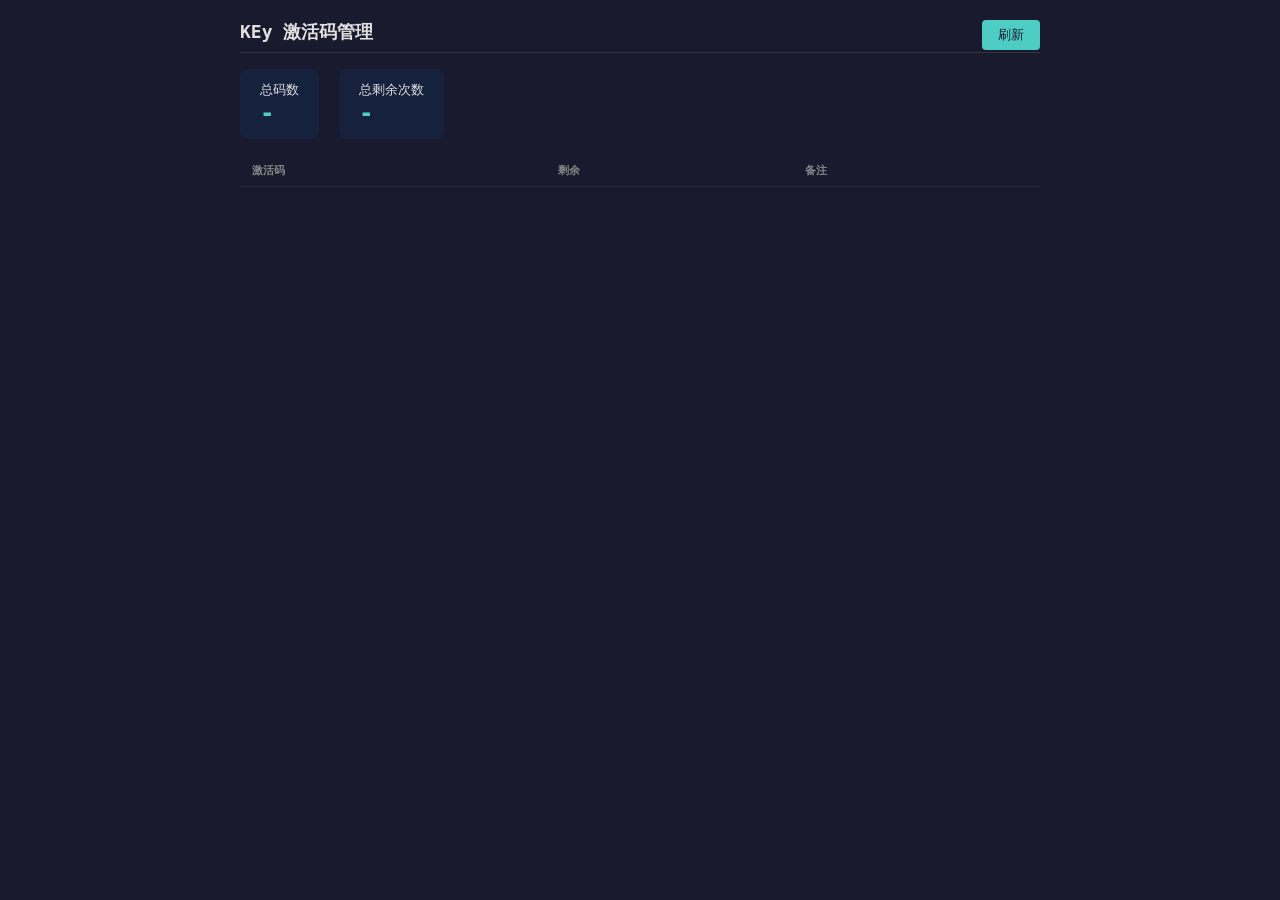
==== frontend/admin.html @ 552806ba "audit: 三轮审计修复 56/61 项 ### 架构重构 - build_chart() 拆为 Pipeline 模式 (4个step函数, 主函数480->80行) - SSE stream_c" ====
<!DOCTYPE html>
<html lang=zh-CN>
<head><meta charset=UTF-8><meta name=viewport content="width=device-width,initial-scale=1">
<title>激活码管理</title>
<style>
body{font-family:monospace;max-width:800px;margin:20px auto;padding:0 16px;background:#1a1a2e;color:#e0e0e0}
h1{font-size:18px;border-bottom:1px solid #333;padding-bottom:8px}
table{width:100%;border-collapse:collapse;margin-top:12px}
th,td{padding:8px 12px;text-align:left;border-bottom:1px solid #2a2a3e}
th{font-size:11px;color:#888;text-transform:uppercase}
td{font-size:13px}
.warn{color:#ff6b6b}.ok{color:#4ecdc4}.good{color:#45b7d1}
.summary{display:flex;gap:20px;margin:16px 0}
.summary div{background:#16213e;padding:12px 20px;border-radius:8px}
.summary .num{font-size:24px;font-weight:700;color:#4ecdc4}
.refresh{float:right;background:#4ecdc4;color:#1a1a2e;border:none;padding:6px 16px;border-radius:4px;cursor:pointer}
</style></head>
<body>
<h1>KEy 激活码管理 <button class=refresh onclick=location.reload()>刷新</button></h1>
<div class=summary>
  <div>总码数<br><span class=num id=totalCodes>-</span></div>
  <div>总剩余次数<br><span class=num id=totalRemaining>-</span></div>
</div>
<table><thead><tr><th>激活码</th><th>剩余</th><th>备注</th></tr></thead><tbody id=tb></tbody></table>
<script>
fetch('/api/admin/codes?key=' + new URLSearchParams(location.search).get('key'))
.then(r => r.json()).then(d => {
  document.getElementById('totalCodes').textContent = d.total_codes;
  document.getElementById('totalRemaining').textContent = d.total_remaining;
  let h = '';
  d.codes.forEach(c => {
    let cls = c.remaining === 0 ? 'warn' : c.remaining <= 3 ? 'ok' : 'good';
    h += '<tr><td>' + c.code + '</td><td class=' + cls + '>' + c.remaining + '</td><td>' + (c.note||'') + '</td></tr>';
  });
  document.getElementById('tb').innerHTML = h;
});
</script>
</body></html>
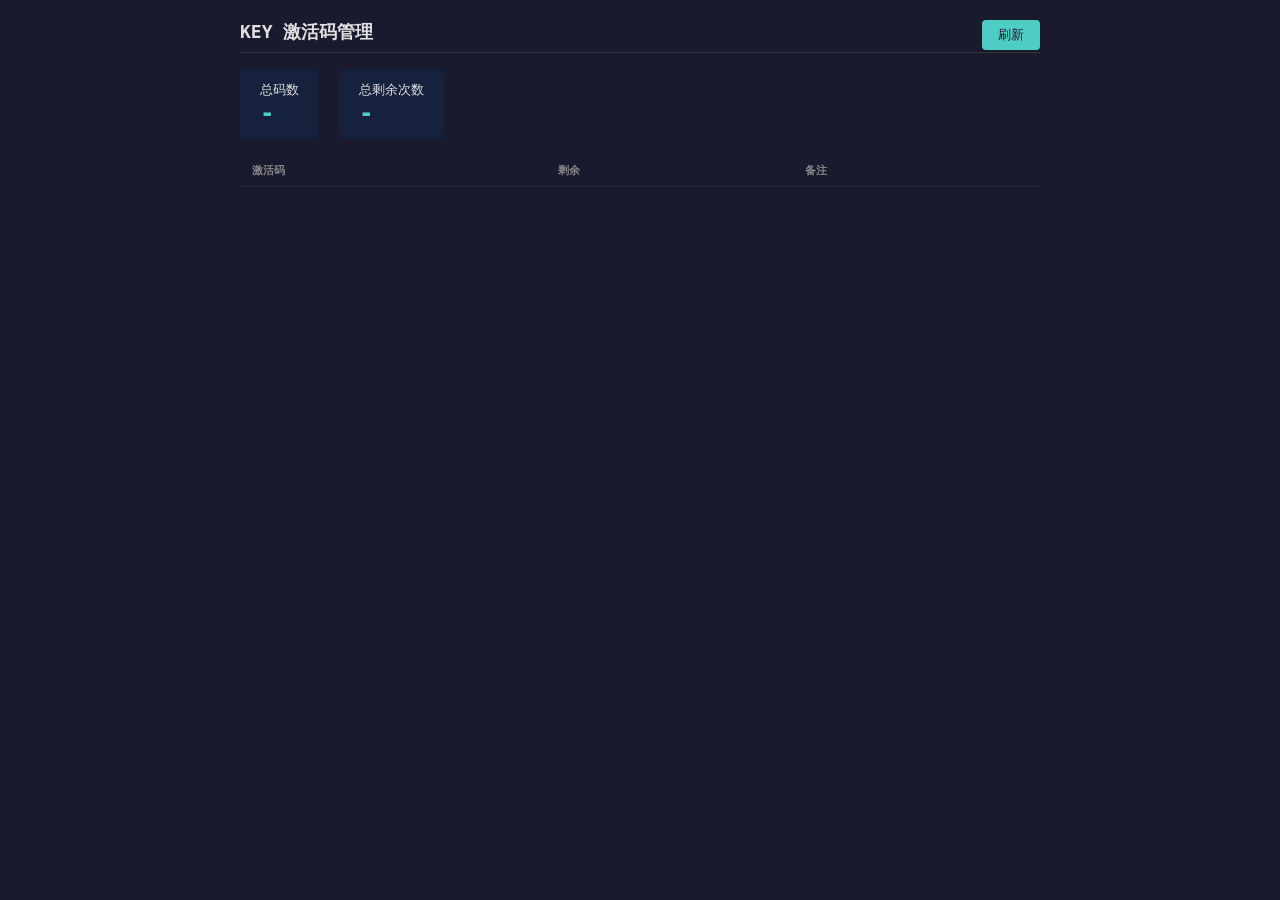
==== commit 0182f518: "fix: harden public request flows" ====
--- a/frontend/admin.html
+++ b/frontend/admin.html
@@ -16,23 +16,39 @@
 .refresh{float:right;background:#4ecdc4;color:#1a1a2e;border:none;padding:6px 16px;border-radius:4px;cursor:pointer}
 </style></head>
 <body>
-<h1>KEy 激活码管理 <button class=refresh onclick=location.reload()>刷新</button></h1>
+<h1>KEY 激活码管理 <button class=refresh id=refreshBtn>刷新</button></h1>
 <div class=summary>
   <div>总码数<br><span class=num id=totalCodes>-</span></div>
   <div>总剩余次数<br><span class=num id=totalRemaining>-</span></div>
 </div>
 <table><thead><tr><th>激活码</th><th>剩余</th><th>备注</th></tr></thead><tbody id=tb></tbody></table>
 <script>
-fetch('/api/admin/codes?key=' + new URLSearchParams(location.search).get('key'))
-.then(r => r.json()).then(d => {
-  document.getElementById('totalCodes').textContent = d.total_codes;
-  document.getElementById('totalRemaining').textContent = d.total_remaining;
-  let h = '';
-  d.codes.forEach(c => {
-    let cls = c.remaining === 0 ? 'warn' : c.remaining <= 3 ? 'ok' : 'good';
-    h += '<tr><td>' + c.code + '</td><td class=' + cls + '>' + c.remaining + '</td><td>' + (c.note||'') + '</td></tr>';
+let adminKey = sessionStorage.getItem('bazi-admin-key') || prompt('输入管理密钥');
+if (adminKey) sessionStorage.setItem('bazi-admin-key', adminKey);
+
+async function loadCodes(){
+  let response = await fetch('/api/admin/codes', {headers: {'X-Admin-Key': adminKey || ''}});
+  let data = await response.json();
+  if (!response.ok) throw new Error(data.error || '加载失败');
+  document.getElementById('totalCodes').textContent = data.total_codes;
+  document.getElementById('totalRemaining').textContent = data.total_remaining;
+  let table = document.getElementById('tb');
+  table.replaceChildren();
+  data.codes.forEach(c => {
+    let row = document.createElement('tr');
+    let code = document.createElement('td');
+    let remaining = document.createElement('td');
+    let note = document.createElement('td');
+    code.textContent = c.code;
+    remaining.textContent = c.remaining;
+    remaining.className = c.remaining === 0 ? 'warn' : c.remaining <= 3 ? 'ok' : 'good';
+    note.textContent = c.note || '';
+    row.append(code, remaining, note);
+    table.appendChild(row);
   });
-  document.getElementById('tb').innerHTML = h;
-});
+}
+
+document.getElementById('refreshBtn').addEventListener('click', () => loadCodes().catch(alert));
+loadCodes().catch(alert);
 </script>
-</body></html>+</body></html>
